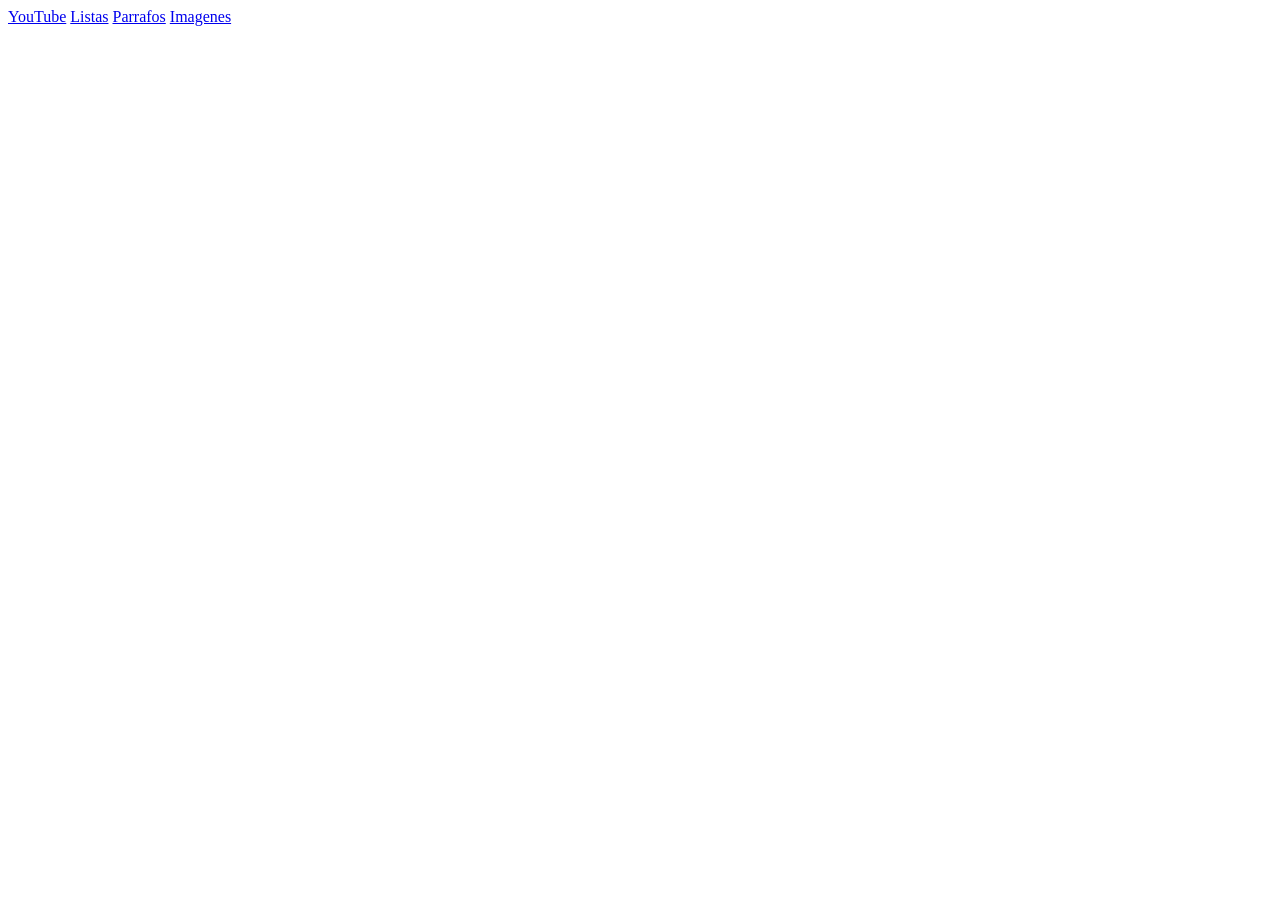
==== Curso HTML y CSS/HTML/enlaces.html @ 47996bb5 "Agrego curso HTML y CSS" ====
<!DOCTYPE html>
<html>
<head>
    <title>Enlaces</title>
</head>
<body>
    <a href="https://youtube.com/">YouTube</a> <!--Esto es para poner enlaces (a), lo que esta al lado de la a, es un atributo.
    si el enlace no esta en nuestro dispositivo, hay que agregar el "https://"-->
    <a href="listas.html" title="Ejemplo de listas">Listas</a><!--lo que hace el atributo title es que cuando posicionas el cursor por encima del enlace, 
    dice lo que pusite-->
    <a href="Parrafos_encabezados.html" target="_blank">Parrafos</a><!--Lo que hace el atributo target es definir como se abre el enlace, 
    por defecto se pone_self que es en el mimso lugra, 
    pero el _blank hace que se abra en otra pestana-->
    <a href="Imagenes.html" target="_blank">Imagenes</a>
</body>
</html>
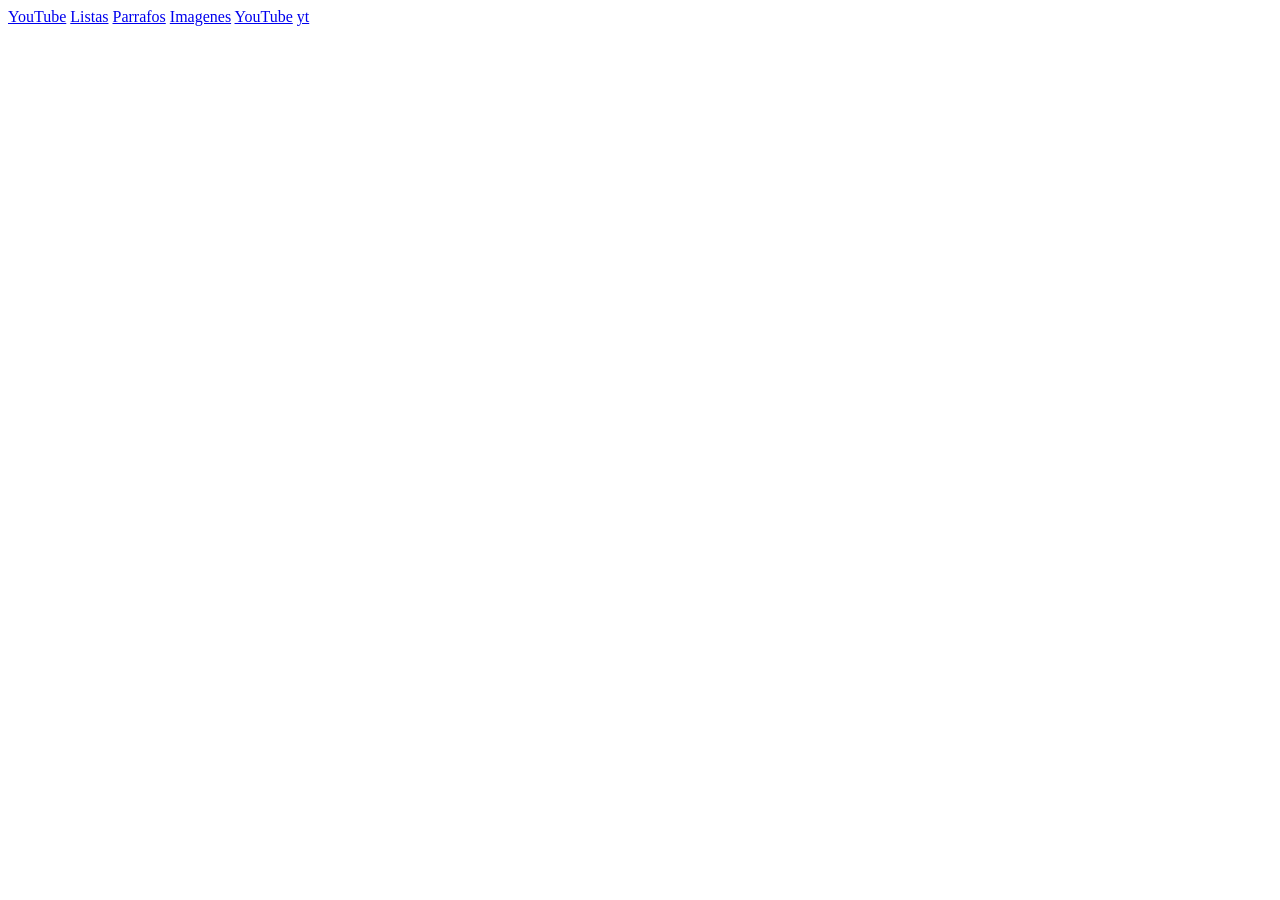
==== commit 69441501: "enlaces" ====
--- a/Curso HTML y CSS/HTML/enlaces.html
+++ b/Curso HTML y CSS/HTML/enlaces.html
@@ -11,6 +11,12 @@
     <a href="Parrafos_encabezados.html" target="_blank">Parrafos</a><!--Lo que hace el atributo target es definir como se abre el enlace, 
     por defecto se pone_self que es en el mimso lugra, 
     pero el _blank hace que se abra en otra pestana-->
-    <a href="Imagenes.html" target="_blank">Imagenes</a>
+    <a href="Imagenes.html" target="_blank">Imagenes</a> <!--Tambien en href se puede poner #algo, que so lo que hace es navegar dentro de la misma pagina a algun apartado-->
+    <a href="youtube.com" rel="noopener" target="_blank"> YouTube</a> <!--no tiene acceso a win.opnener, es decir, que la gaina a la que redirigimos no pueda cambia la de origen-->
+    <a href="youtube.com" rel="noreferrer" target="_blank">yt</a><!--es lo mismo que noopener, pero ademas renstrige la nformacion de los encabezados, es decir, no se seabe de que pagina vino-->
+    <a href="youtube.com" rel="nofollow"></a> <!--Esto le dce a googlr que no siga lo qu eva visitando el usuario, que se desligue de el-->
+    <!-- se pueden combinar los rel, separandolos con un espacio en el mismo juego de comillas-->
+     <!--mailto:avi.caste@gmail.com, esto se puede poner en href y sirve para que se abra la app de mails predeterminada y se posicuione en mandar un mauil al mail indicado-->
+     <!--"tel:39329729" lo mismo que mailto, pero con un numero de tel-->
 </body>
 </html>
